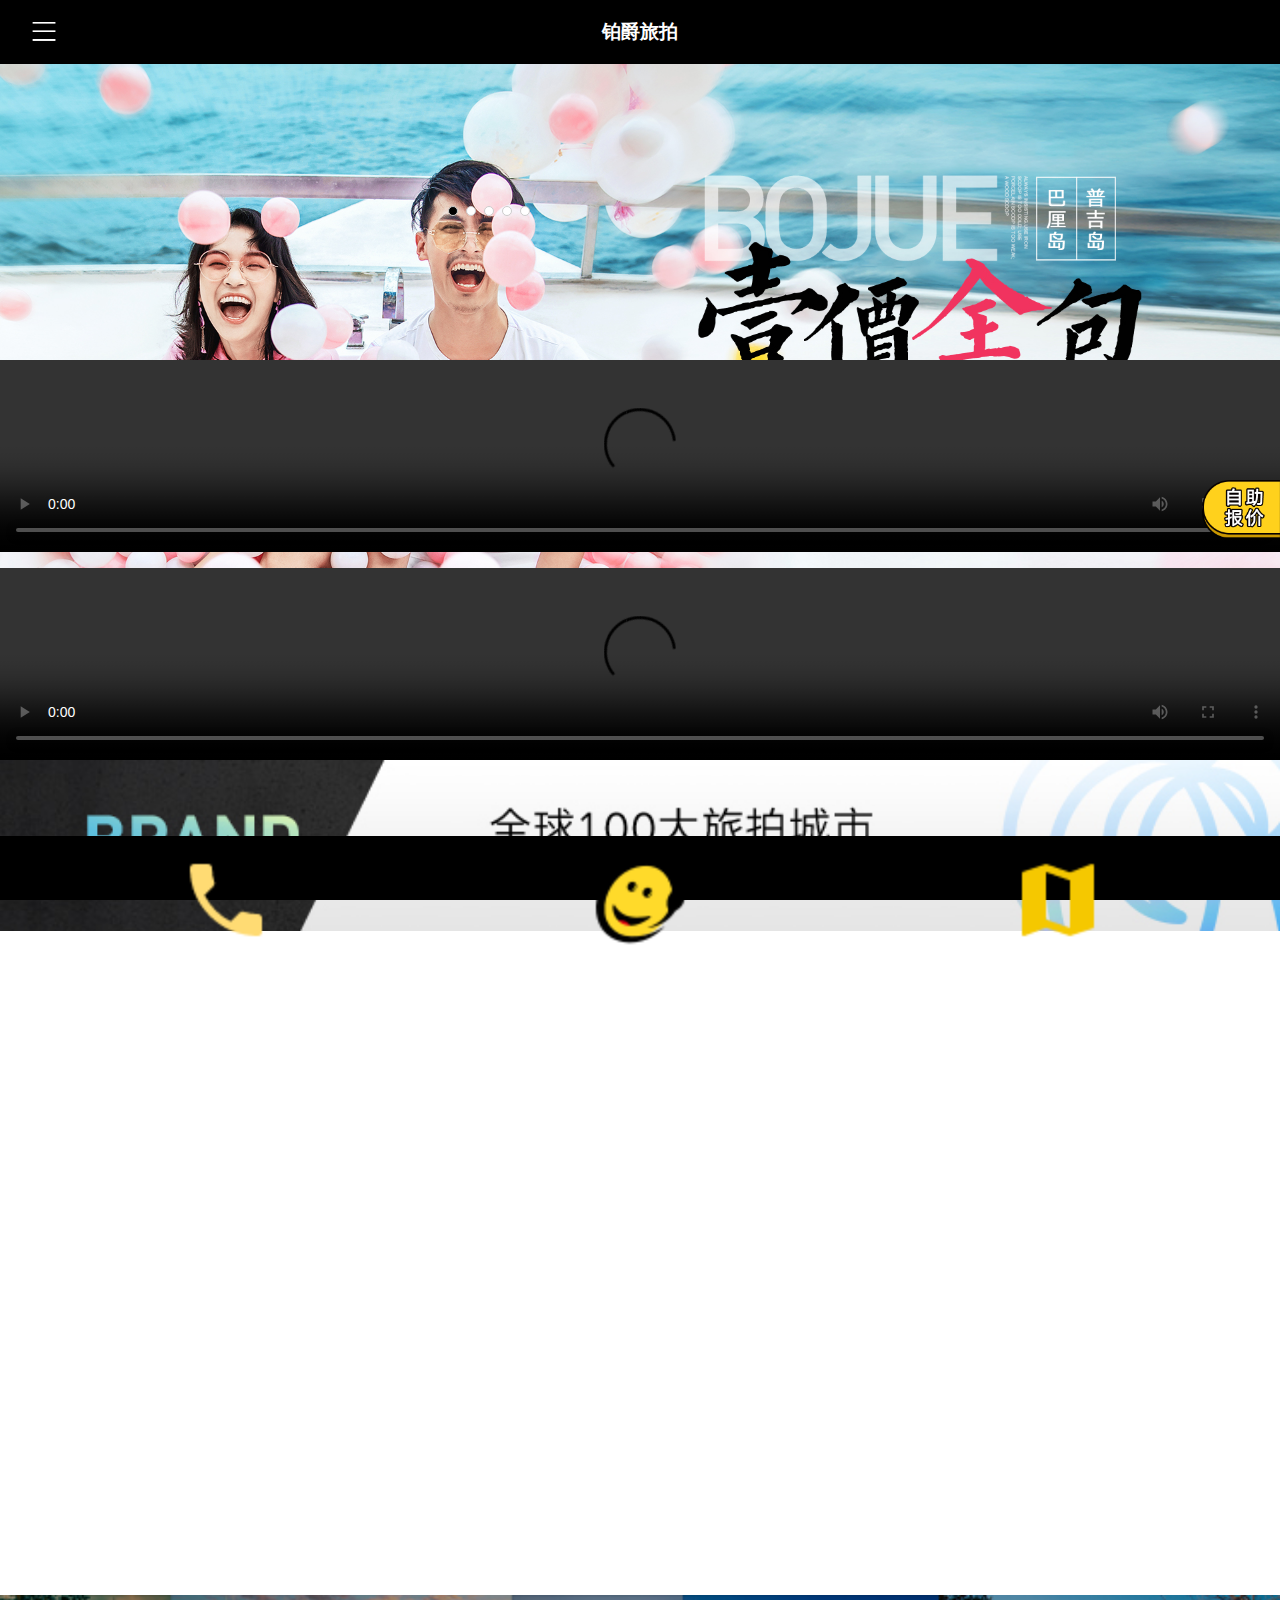
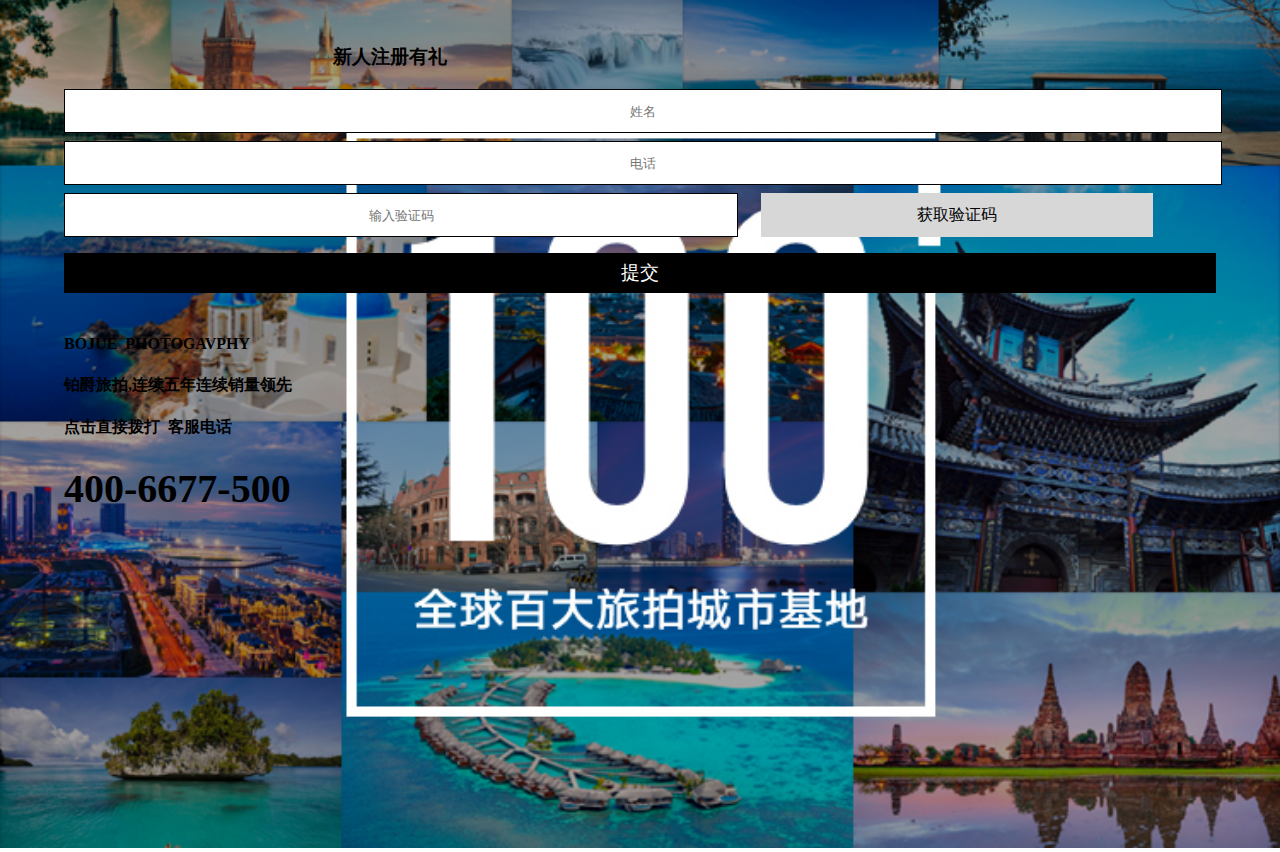
==== app/index.html @ 569d70fb "第一稿" ====
<!DOCTYPE html>
<html lang="en">
<head>
    <meta charset="UTF-8">
    <meta name="viewport" content="width=device-width, initial-scale=1.0">
    <meta http-equiv="X-UA-Compatible" content="ie=edge">
    <title>Document</title>
    <link rel="stylesheet" href="css/public.css">
    <link rel="stylesheet" href="css/index.css">
    <link rel="stylesheet" href="dist/aos.css" />
    <script src="js/index.js"></script>
</head>
<body>
    <header>
        <div class="header">
            <a id="select">
                <img src="./images/select.png"/>
            </a>
            <h2 class="title">铂爵旅拍</h2>
            <ul id="list">
                <li><a>主页</a></li>
                <li><a>客照欣赏</a></li>
                <li><a>客户微电影</a></li>
                <li><a>限时活动</a></li>
                <li><a>铂爵风作品</a></li>
                <li><a>服务保障</a></li>
                <li><a>品牌介绍</a></li>
                <li><a>铂爵探点</a></li>
            </ul>
        </div>
    </header>
    <aside>
        <div id="aside">
           <a href="#"><img src="./images/baojia.png"/></a>
        </div>
    </aside>
    <main>
        <div id="banner">
            <img src="images/banner1.jpg" id="lunbo" class="on"/>
			<img src="images/banner2.jpg"  id="lunbo"/>
			<img src="images/banner3.jpg"   id="lunbo"/>
			<img src="images/banner4.jpg"   id="lunbo"/>	
			<img src="images/banner5.jpg"   id="lunbo"/>	
      
        <ul id="flag">
			<li class="on"></li>
			<li></li>
			<li></li>
			<li></li>
			<li></li>
        </ul>
       </div>
       <div id="city">
           <ul class="city">
               <li>
                   <img src="./images/beijing.png"/>
                   <span>北京</span>
               </li>
               <li>
                   <img src="./images/hz.png"/>
                   <span>杭州</span>
               </li>
               <li>
                   <img src="./images/xgll.png"/>
                   <span>香格里拉</span>
               </li>
               <li>
                   <img src="./images/balidao.png"/>
                   <span>巴黎岛</span>
               </li>
               <li>
                   <img src="./images/jipudao.png"/>
                   <span>吉普岛</span>
               </li>
               <li>
                   <img src="./images/sanya.png"/>
                   <span>三亚</span>
               </li>
               <li>
                   <img src="./images/xiamen.png"/>
                   <span>厦门</span>
               </li>
               <li>
                   <img src="./images/lijiang.png"/>
                   <span>丽江</span>
               </li>
               <li>
                   <img src="./images/dali.png"/>
                   <span>大理</span>
               </li>
               <li>
                   <img src="./images/qingdao.png"/>
                   <span>青岛</span>
               </li>
               <li>
                   <img src="./images/dalian.png"/>
                   <span>大连</span>
               </li>
               <li>
                   <img src="./images/guilin.png"/>
                   <span>桂林</span>
               </li>
               <li>
                   <img src="./images/shenzhen.png"/>
                   <span>深圳</span>
               </li>
               <li>
                   <img src="./images/xiangg.png"/>
                   <span>香港</span>
               </li>
               <li>
                   <img src="./images/aomen.png"/>
                   <span>澳门</span>
               </li>
               <li>
                   <img src="./images/medf.png"/>
                   <span>马尔代夫</span>
               </li>
               <li>
                   <img src="./images/riben.png"/>
                   <span>日本</span>
               </li>
               <li>
                   <img src="./images/ouzhou.png"/>
                   <span>欧洲</span>
               </li>
               <li>
                   <img src="./images/bali.png"/>
                   <span>巴黎</span>
               </li>
               <li>
                   <img src="./images/bulage.png"/>
                   <span>布拉格</span>
               </li>
           </ul>
       </div>
       <div id="video">
          <video controls>
              <source src="video/video1.mp4">
          </video>
       </div>
       <div id="video">
          <video controls>
              <source src="video/video2.mp4">
          </video>
       </div>
       <div class="v2"> 
           <img src="./images/video2.jpg"/>
       </div>
       <div id="pic">
        <div class="code-left" aos="fade-up">
            <pre><code class="html">
                <img src="./images/pinpai01.png"/>
                <span>公司简介</span>
            </code></pre>
        </div>
        <div class="code-left2" aos="fade-down">
            <pre><code class="html">
                <img src="./images/pinpai02.png"/>
                <span>技术团队</span>
            </code></pre>
        </div>
        <div class="code-left3" aos="fade-up">
            <pre><code class="html">
                <img src="./images/pinpai03.png"/>
                <span>18大高端定制</span>
            </code></pre>
        </div>
        <div class="code-left4" aos="fade-down">
            <pre><code class="html">
                <img src="./images/pinpai04.png"/>
                <span>旅拍探店</span>
            </code></pre>
        </div>
       </div>
       <div class="baojia">
         <img src="images/getbaojia.png"/>
       </div>
       <div class="da">
         <img src="images/100da.jpg"/>
       </div>
       <div id="login">
           <div class="new">新人注册有礼</div>
       <form >
            <input type="text" placeholder="姓名" class="name" id="username">
            <span id="Ospan">输入正确姓名：例如(张三)</span>
            <br>
            <input type="text" placeholder="电话" class="name" id="tel">
            <span id="Ospan2">只能为纯数字</span>
            <br>

            <input type="text" placeholder="输入验证码" class="tel">
            <button class="code">获取验证码</button><br>
            <input type="submit" value="提交" class="submit">

       </form>
       </div>
       <h4>BOJUE&nbsp;&nbsp;PHOTOGAVPHY</h4>
       <h4>铂爵旅拍,连续五年连续销量领先</h4>
       <h4>点击直接拨打&nbsp;&nbsp;客服电话</h4s>
       <h1>400-6677-500</h1>
    </main>

    <footer>
        <ul id="footer">
            <li>
               <a href="#"><img src="./images/tel.png"/> 
                <span>咨询热线</span>
               </a> 
            </li>
            <li>
               <a href="youhui.html"><img src="./images/face.png"/> 
                <span>咨询有礼</span>
               </a>
            </li>
            <li>
               <a href="time.html"><img src="./images/youhui.png"/> 
                <span>限时优惠</span>
               </a> 
            </li>
        </ul>
    </footer>

    <script src="http://www.jq22.com/jquery/2.1.1/jquery.min.js"></script>
	<script src="js/highlight.min.js"></script>
	<script src="dist/aos.js"></script>
	<script>
		AOS.init({
			easing: 'ease-out-back',
			duration: 1000
		});
	</script>

	<script>
		hljs.initHighlightingOnLoad();

		$('.hero__scroll').on('click', function(e) {
			$('html, body').animate({
				scrollTop: $(window).height()
			}, 1200);
		});
	</script>
</body>
</html>
---- app/css/public.css ----
@charset "utf-8";
body,ul,li,div,a,p,dl,dt,dd{margin: 0;padding: 0;text-decoration: none;list-style: none;}
input{border: none;outline: none;}
/* 头部 */
header{height:4rem;width: 100%;background: #000;position: fixed;z-index: 100; }
header .header{height:100%;width: 100%;}
header .header .title{color: #fff;position: absolute;top: 1rem;left: 50%;transform: translate(-50%,-50%);font-weight: "微软雅黑";font-size: 1.2rem;}
header .header img{margin-left: 2rem;width:1.5rem;display: inline-block;margin-top:1.2rem; }
header .header #list{width: 73%;background: #000;display: none;position: relative;z-index: 100;}
.header #list li{width: 100%;height:3.8rem;border-top:1px solid #808080;}
.header #list li:hover{border-bottom: 1px solid rgb(70, 77, 3);}
.header #list li>a{font-size: 0.8rem;letter-spacing: 2px;color: #fff;line-height:
4rem;padding-left:2rem; }

/* 底部 */
footer #footer{width: 100%;height: 4rem;background: #000;position: fixed;bottom: 0;left: 0;display: flex;justify-content: space-evenly;}
footer #footer li{width: 30%;height: 100%;line-height: 4rem;text-align: center;}
footer #footer li img{width:25%;margin-bottom:1rem;margin-top:1rem;}
footer #footer li span{color: #fff;font-size:0.5rem;margin-left:-2.5rem;}
---- app/css/index.css ----
@charset "utf-8";
aside #aside{width:5rem;height:4rem;position:fixed;right: 0;top: 30rem;z-index: 100;}
aside #aside img{width: 100%;}
main #banner{width: 100%;height: 10rem;position: relative;padding-top: 4rem;}
#banner img{display: none;width: 100%;}
#banner img.on{display: block;}
#banner #flag li.on{background: #000;}
#banner #flag li{float: left;margin-right:0.5rem;width:0.5rem;height:0.5rem;border:1px solid #ccc;border-radius: 50%;background: #fff;text-align: center; }
#banner #flag{position: absolute;bottom:0.5rem;left:35%;}
#city{width: 100%;height:6rem;margin-top:1.5rem;}
#city .city{width: 100%;height: 100%;overflow-x: scroll;white-space: nowrap;overflow-y:hidden;}
.city::-webkit-scrollbar{display: none;}
#city .city li{width: 20%;display: inline-block;height: 80%;}
#city .city li img{width: 75%;margin-bottom:1.5rem;}
#city .city li span{margin-left: -3.2rem;font-size:0.8rem;}
main #video{width: 100%;height: 12rem;margin-top:1rem;}
main #video video{width: 100%;height: 100%;}
main .v2{width: 100%;height:3rem;}
main .v2 img{width: 100%;}
main #pic{width: 90%;height: 25rem;margin-left:5%;margin-top:2rem; }
main #pic .code-left{width: 45%;height: 45%;display: inline-block;margin-right:1.6rem;}
main #pic .code-left img{width:100%;margin-left:-6.5rem;margin-top:-1.7rem;margin-bottom: 1rem;}
main #pic .code-left2{width: 45%;height: 45%;display: inline-block;} 
main #pic .code-left2 img{width:100%;margin-left:-6.5rem;margin-top:-1.7rem;margin-bottom: 1rem;}
main #pic .code-left3{width:30%;height: 45%;display: inline-block;}
main #pic .code-left3 img{width:100%;margin-left:-6.5rem;margin-top:-1.7rem;margin-bottom: 1rem;}
main #pic .code-left4{width:60%;height: 45%;display: inline-block;float: right;}
main #pic .code-left4 img{width: 100%;margin-left:-6.5rem;margin-top:-1.7rem;margin-bottom: 1rem;} 
main #pic .code-left span{color: #000;font-size:0.9rem;margin-left:-4rem; }
main #pic .code-left2 span{color: #000;font-size:0.9rem;margin-left:-3rem; }
main #pic .code-left3 span{color: #000;font-size:0.9rem;margin-left:-6rem; }
main #pic .code-left4 span{color: #000;font-size:0.9rem;margin-left:-1rem; }
main .baojia{width: 100%;height: 5rem;margin-top:1rem;}
main .baojia img{width: 100%;}
main .da{width: 100%;height: 16rem;margin-top:1rem;}
main .da img{width: 100%;}
main #login{width: 90%;height: 16rem;margin-left: 5%;border-bottom: 1px solid #B7B9BA;border-top: 1px solid #B7B9BA;margin-top:3rem;}
main #login .new{width: 40%;height: 2rem;background: #fff;margin-top:-1rem;margin-left: 6rem;text-align: center;line-height: 2rem;font-weight:bold;font-size:1.2rem;}
main #login form{width: 100%;height: 13rem;margin-top: 1rem;}
main #login form .name{width: 100%;height: 2.5rem;border: 1px solid #000;
outline: none;margin-bottom: 0.5rem;text-align: center;}
main #login form .tel{width: 58%;height: 2.5rem;border:1px solid #000;margin-right: 1.2rem; text-align: center;}
main #login form .code{width: 34%;height: 2.7rem;background: #D7D7D7;border: none;font-size: 1rem;outline: none;}
main #login form .submit{width: 100%;background: #000;height: 2.5rem;margin-top:
1rem;color: #fff;font-size: 1.2rem;}
h4{margin-left: 5%;}
h1{margin-left: 5%;font-size: 2.5rem;margin-bottom:4rem; }
#Ospan{display: none;font-size:0.1rem;}
#Ospan2{display: none;font-size:0.1rem;}
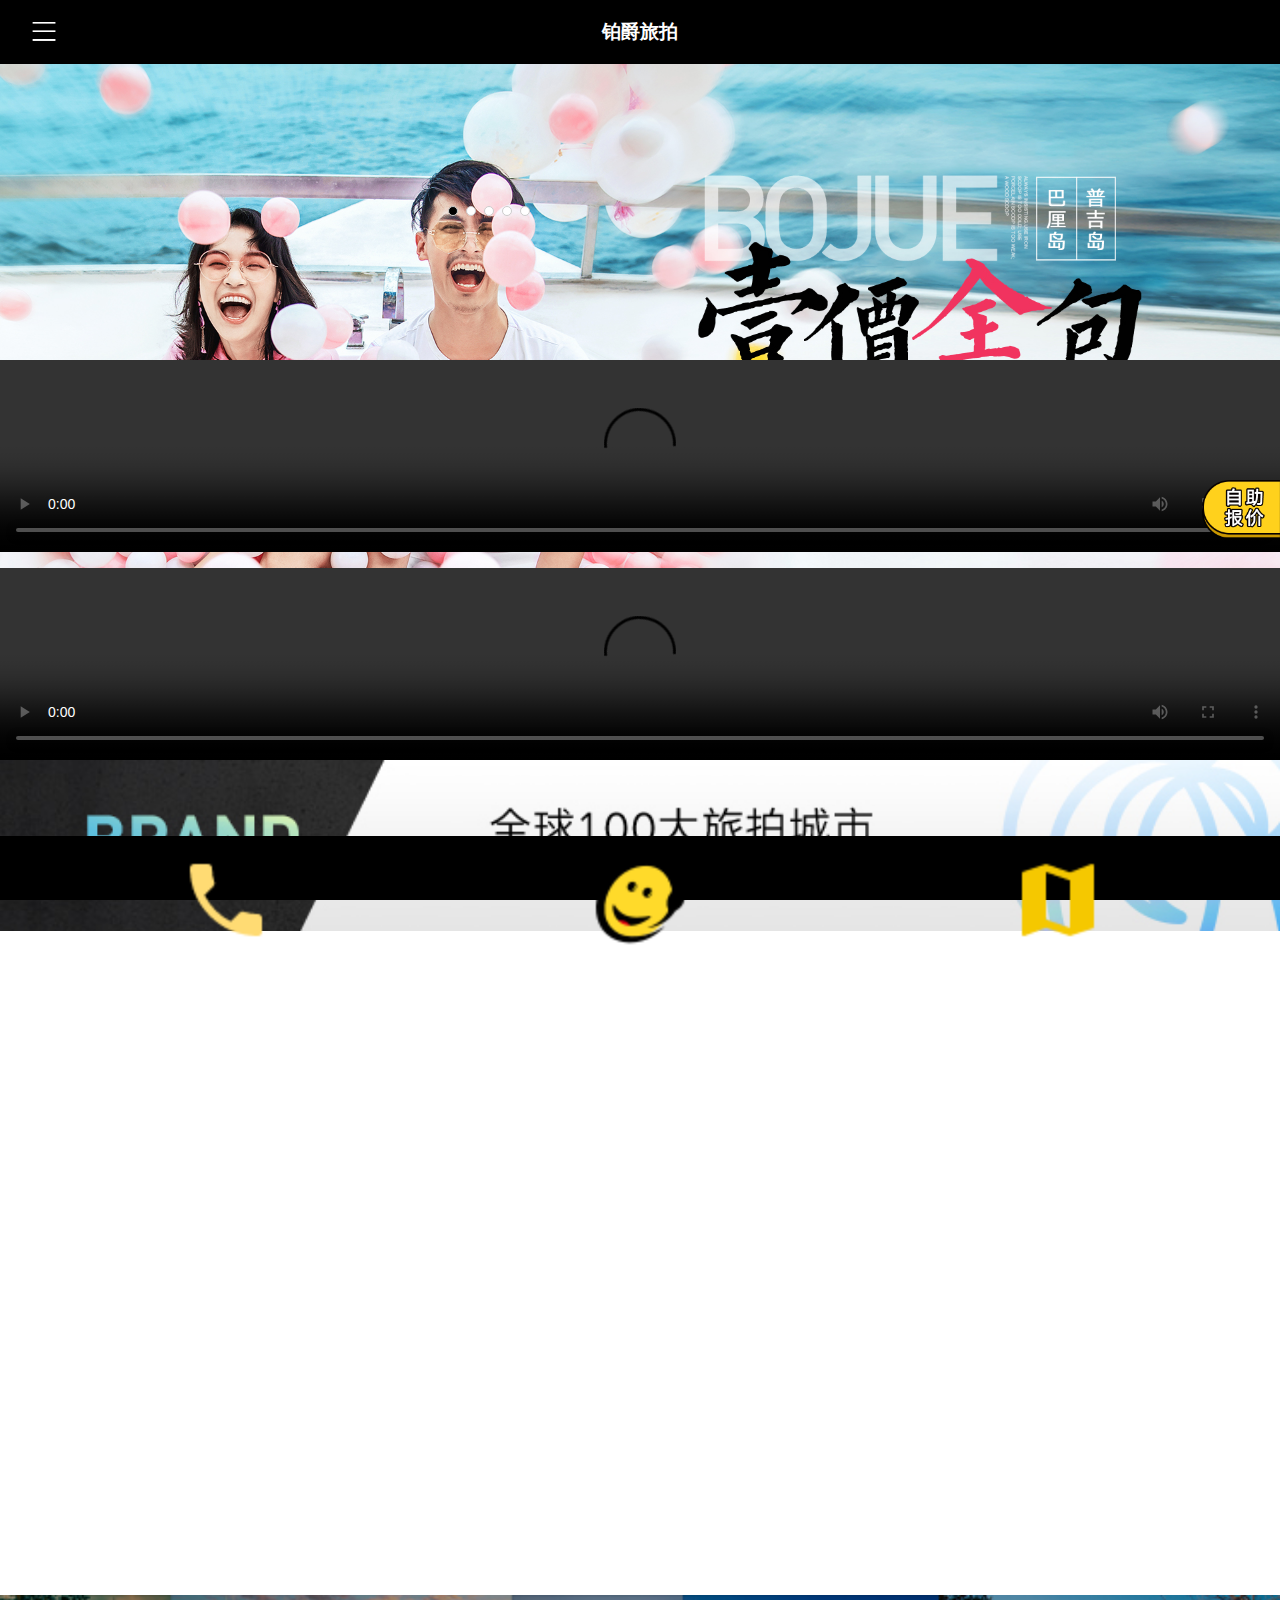
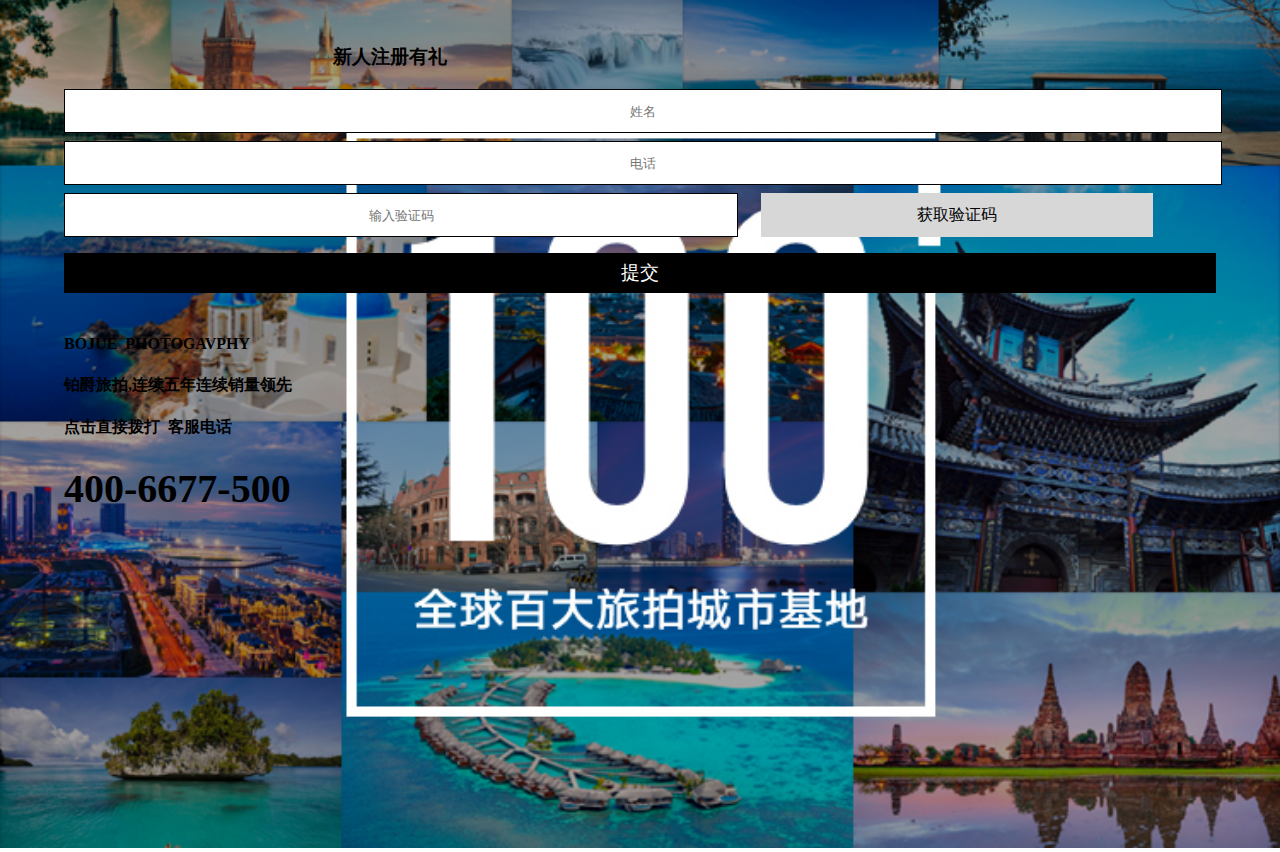
==== commit 64e02aad: "第二稿" ====
--- a/app/index.html
+++ b/app/index.html
@@ -215,7 +215,7 @@
             </li>
             <li>
                <a href="time.html"><img src="./images/youhui.png"/> 
-                <span>限时优惠</span>
+                <span>王牌推荐</span>
                </a> 
             </li>
         </ul>
--- a/app/css/public.css
+++ b/app/css/public.css
@@ -6,7 +6,7 @@
 header .header{height:100%;width: 100%;}
 header .header .title{color: #fff;position: absolute;top: 1rem;left: 50%;transform: translate(-50%,-50%);font-weight: "微软雅黑";font-size: 1.2rem;}
 header .header img{margin-left: 2rem;width:1.5rem;display: inline-block;margin-top:1.2rem; }
-header .header #list{width: 73%;background: #000;display: none;position: relative;z-index: 100;}
+header .header #list{width: 73%;background: #000;display: none;position: relative;z-index: 999;}
 .header #list li{width: 100%;height:3.8rem;border-top:1px solid #808080;}
 .header #list li:hover{border-bottom: 1px solid rgb(70, 77, 3);}
 .header #list li>a{font-size: 0.8rem;letter-spacing: 2px;color: #fff;line-height:
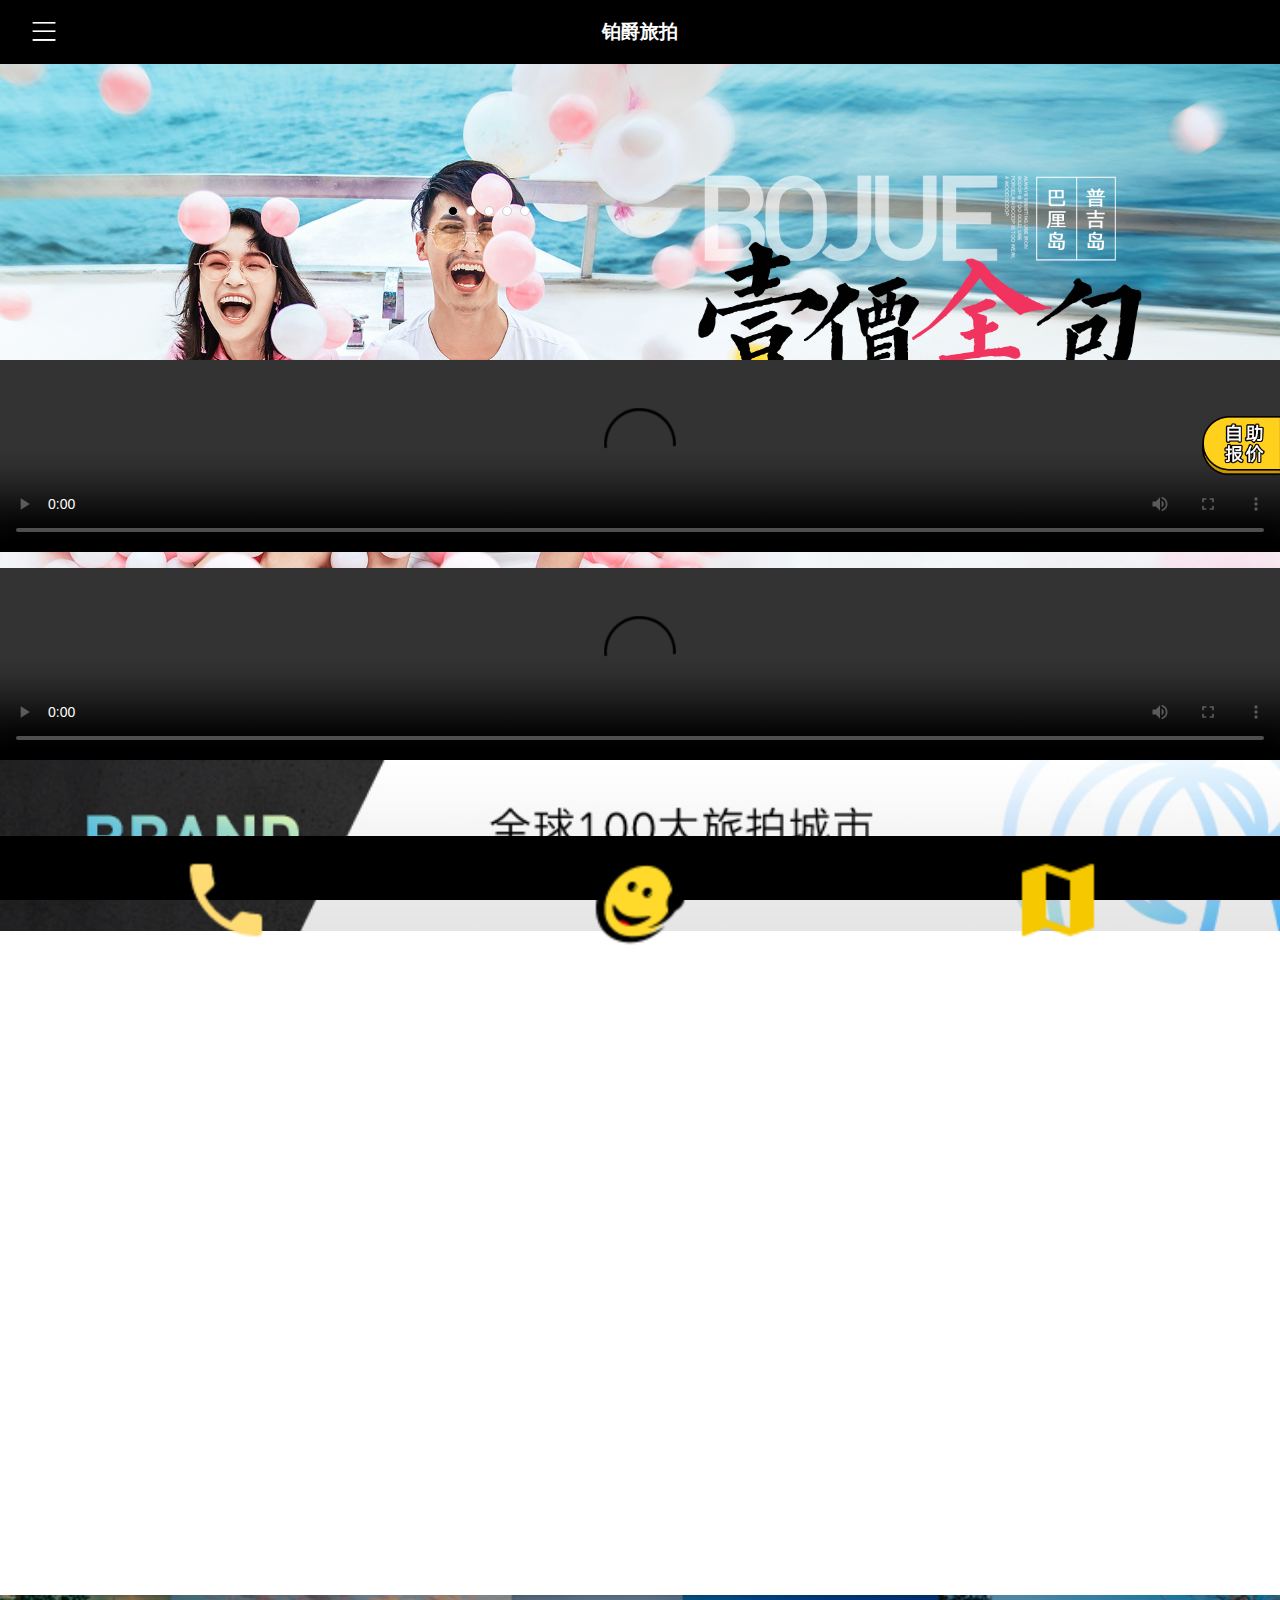
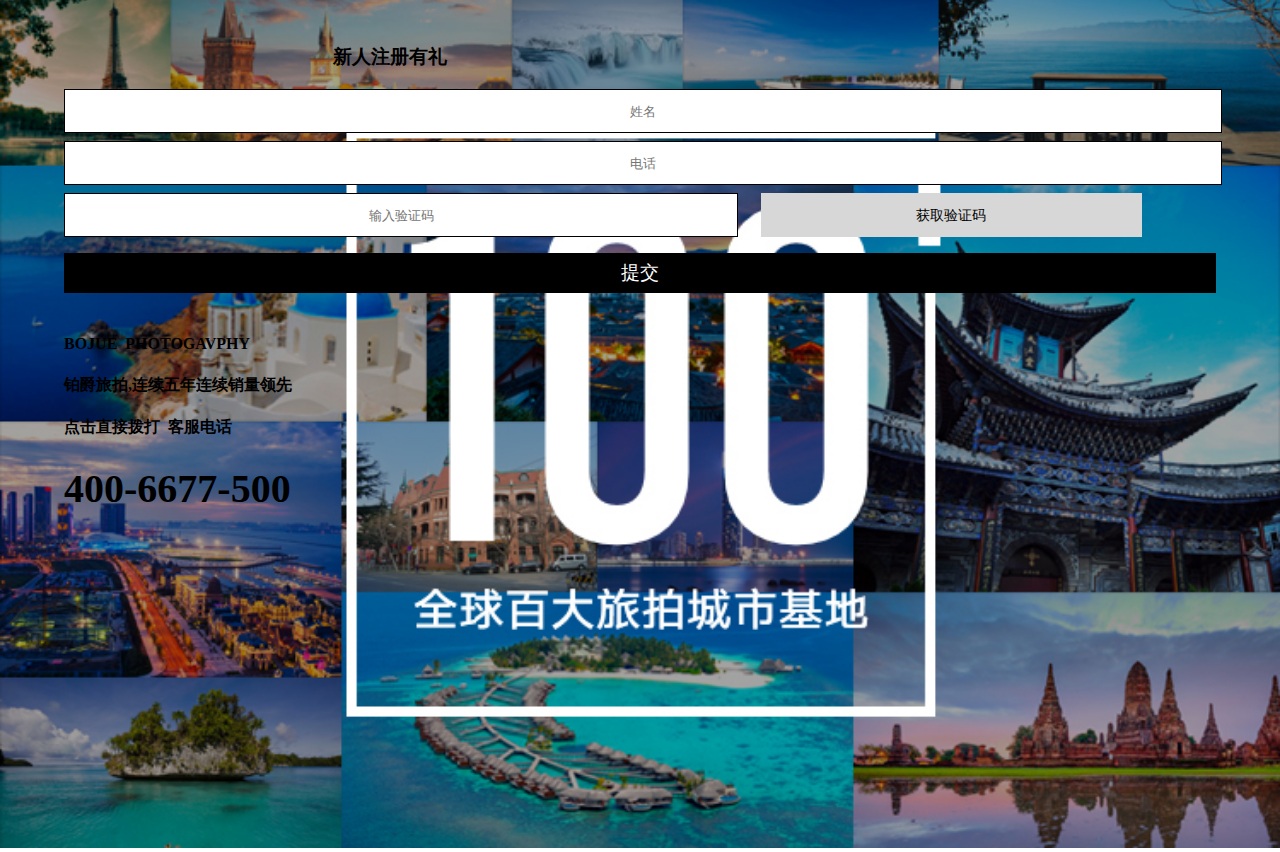
==== commit 28636b29: "第三稿" ====
--- a/app/index.html
+++ b/app/index.html
@@ -204,18 +204,18 @@
     <footer>
         <ul id="footer">
             <li>
-               <a href="#"><img src="./images/tel.png"/> 
-                <span>咨询热线</span>
-               </a> 
+                <a href="index.html"><img src="./images/tel.png"/> 
+                    <span>咨询首页</span>
+                </a>  
             </li>
             <li>
-               <a href="youhui.html"><img src="./images/face.png"/> 
-                <span>咨询有礼</span>
+               <a href="time.html"><img src="./images/face.png"/> 
+                <span>王牌推荐</span>
                </a>
             </li>
             <li>
-               <a href="time.html"><img src="./images/youhui.png"/> 
-                <span>王牌推荐</span>
+               <a href="youhui.html"><img src="./images/youhui.png"/> 
+                <span>限时优惠</span>
                </a> 
             </li>
         </ul>
--- a/app/css/index.css
+++ b/app/css/index.css
@@ -1,5 +1,5 @@
 @charset "utf-8";
-aside #aside{width:5rem;height:4rem;position:fixed;right: 0;top: 30rem;z-index: 100;}
+aside #aside{width:5rem;height:4rem;position:fixed;right: 0;top: 26rem;z-index: 100;}
 aside #aside img{width: 100%;}
 main #banner{width: 100%;height: 10rem;position: relative;padding-top: 4rem;}
 #banner img{display: none;width: 100%;}
@@ -18,14 +18,14 @@
 main .v2{width: 100%;height:3rem;}
 main .v2 img{width: 100%;}
 main #pic{width: 90%;height: 25rem;margin-left:5%;margin-top:2rem; }
-main #pic .code-left{width: 45%;height: 45%;display: inline-block;margin-right:1.6rem;}
-main #pic .code-left img{width:100%;margin-left:-6.5rem;margin-top:-1.7rem;margin-bottom: 1rem;}
+main #pic .code-left{width: 42%;height: 42%;display: inline-block;margin-right:1.6rem;}
+main #pic .code-left img{width:100%;margin-left:-6.2rem;margin-top:-1.7rem;margin-bottom: 1rem;}
 main #pic .code-left2{width: 45%;height: 45%;display: inline-block;} 
-main #pic .code-left2 img{width:100%;margin-left:-6.5rem;margin-top:-1.7rem;margin-bottom: 1rem;}
+main #pic .code-left2 img{width:100%;margin-left:-6.2rem;margin-top:-1.7rem;margin-bottom: 1rem;}
 main #pic .code-left3{width:30%;height: 45%;display: inline-block;}
-main #pic .code-left3 img{width:100%;margin-left:-6.5rem;margin-top:-1.7rem;margin-bottom: 1rem;}
+main #pic .code-left3 img{width:100%;margin-left:-6.2rem;margin-top:-1.7rem;margin-bottom: 1rem;}
 main #pic .code-left4{width:60%;height: 45%;display: inline-block;float: right;}
-main #pic .code-left4 img{width: 100%;margin-left:-6.5rem;margin-top:-1.7rem;margin-bottom: 1rem;} 
+main #pic .code-left4 img{width: 100%;margin-left:-6.2rem;margin-top:-1.7rem;margin-bottom: 1rem;} 
 main #pic .code-left span{color: #000;font-size:0.9rem;margin-left:-4rem; }
 main #pic .code-left2 span{color: #000;font-size:0.9rem;margin-left:-3rem; }
 main #pic .code-left3 span{color: #000;font-size:0.9rem;margin-left:-6rem; }
@@ -40,7 +40,7 @@
 main #login form .name{width: 100%;height: 2.5rem;border: 1px solid #000;
 outline: none;margin-bottom: 0.5rem;text-align: center;}
 main #login form .tel{width: 58%;height: 2.5rem;border:1px solid #000;margin-right: 1.2rem; text-align: center;}
-main #login form .code{width: 34%;height: 2.7rem;background: #D7D7D7;border: none;font-size: 1rem;outline: none;}
+main #login form .code{width: 33%;height: 2.7rem;background: #D7D7D7;border: none;font-size: 0.9rem;outline: none;}
 main #login form .submit{width: 100%;background: #000;height: 2.5rem;margin-top:
 1rem;color: #fff;font-size: 1.2rem;}
 h4{margin-left: 5%;}
